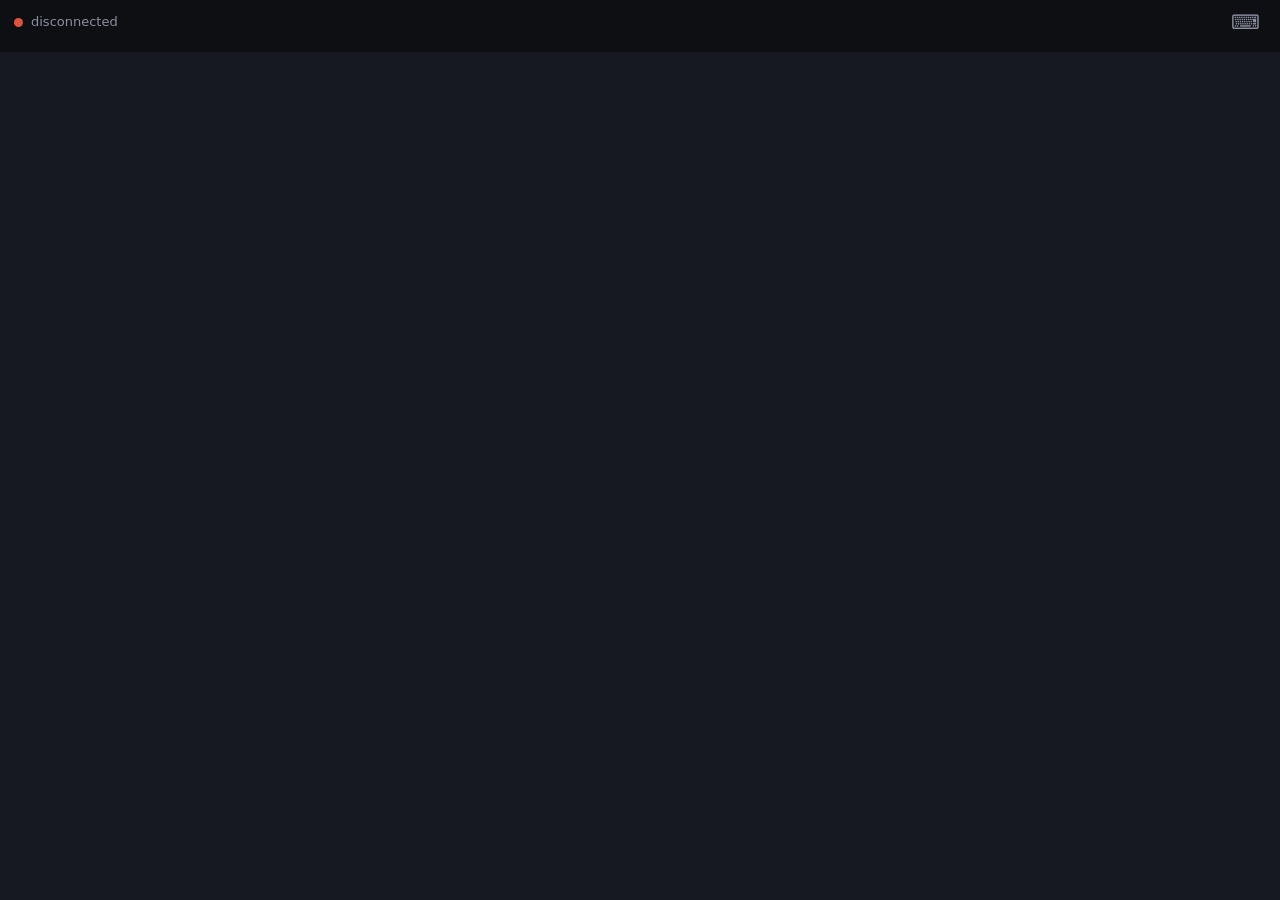
==== web/index.html @ 7da46a5e "Fix keyboard double-char + native backspace; QR uses current IP Keyboard text capture was dual-path " ====
<!DOCTYPE html>
<html lang="en">
<head>
  <meta charset="utf-8">
  <meta name="viewport"
        content="width=device-width, initial-scale=1, maximum-scale=1, user-scalable=no, viewport-fit=cover">
  <meta name="apple-mobile-web-app-capable" content="yes">
  <meta name="mobile-web-app-capable" content="yes">
  <title>LAN Trackpad</title>
  <link rel="stylesheet" href="style.css">
</head>
<body>
  <header id="status">
    <span id="dot" class="dot"></span>
    <span id="statusText">connecting…</span>
    <span id="rtt" class="rtt"></span>
    <button id="kbdToggle" aria-label="keyboard">⌨</button>
  </header>

  <main id="pad" aria-label="trackpad surface"></main>

  <!-- Keyboard panel: text + native dictation + special keys + sticky modifiers -->
  <section id="kbd" class="hidden">
    <div class="kbdBar">
      <textarea id="kbdInput" rows="2" autocapitalize="off" autocomplete="off"
                autocorrect="off" spellcheck="false" inputmode="text"
                placeholder="Type here, or tap 🎤 on your keyboard to dictate — goes to your Mac"></textarea>
      <button id="kbdDone" class="kbdDone">Done</button>
    </div>
    <div class="kbdKeys">
      <button data-key="Escape">esc</button>
      <button data-key="Tab">⇥ tab</button>
      <button data-key="Backspace">⌫</button>
      <button data-key="Return">⏎ return</button>
      <button data-key="ArrowLeft">←</button>
      <button data-key="ArrowDown">↓</button>
      <button data-key="ArrowUp">↑</button>
      <button data-key="ArrowRight">→</button>
    </div>
    <div class="kbdMods">
      <button data-mod="CONTROL">⌃ ctrl</button>
      <button data-mod="OPTION">⌥ opt</button>
      <button data-mod="SHIFT">⇧ shift</button>
      <button data-mod="COMMAND">⌘ cmd</button>
      <span class="kbdHint">tap a modifier, then a key (⌘C, ⌘Tab…)</span>
    </div>
  </section>

  <!-- Pairing overlay: shown first-time or if the Mac no longer knows this phone -->
  <section id="pair" class="hidden">
    <div class="pairBox">
      <h1>Pair with your Mac</h1>
      <p id="pairMsg">Enter the 6-digit code shown on your Mac.</p>
      <input id="pairCode" inputmode="numeric" pattern="[0-9]*" maxlength="6"
             autocomplete="one-time-code" placeholder="000000">
      <button id="pairBtn">Connect</button>
      <p id="pairErr" class="pairErr"></p>
    </div>
  </section>

  <!-- Dev tuning panel: ?dev=1 or triple-tap the top-left corner -->
  <section id="dev" class="hidden">
    <div class="devRow"><label>accel k</label>
      <input id="k" type="range" min="0" max="0.4" step="0.005"><output id="kOut"></output></div>
    <div class="devRow"><label>cap</label>
      <input id="cap" type="range" min="0" max="8" step="0.1"><output id="capOut"></output></div>
    <div class="devRow"><label>deadzone</label>
      <input id="deadzone" type="range" min="0" max="3" step="0.1"><output id="deadzoneOut"></output></div>
    <div class="devRow"><label>scroll×</label>
      <input id="scrollMult" type="range" min="0.2" max="4" step="0.1"><output id="scrollMultOut"></output></div>
    <div class="devRow devInfo"><span id="devRtt">rtt —</span></div>
    <div class="devRow devBtns">
      <button id="copyCfg">copy config</button>
      <button id="closeDev">close</button>
    </div>
  </section>

  <!-- Generated from server/protocol.py by `make proto`; loaded first. -->
  <script src="protocol.js"></script>
  <script src="keymap.js"></script>
  <script src="app.js"></script>
  <script src="trackpad.js"></script>
  <script src="keyboard.js"></script>
</body>
</html>
---- web/style.css ----
/* LAN Trackpad — phone side. No secure context here (http://*.local), so no
   fancy APIs; just a solid full-bleed surface that never rubber-bands or zooms. */

:root {
  --bg: #0e0f13;
  --pad: #171922;
  --pad-active: #1e2130;
  --fg: #e7e9ee;
  --muted: #8b90a0;
  --ok: #35c46a;
  --bad: #e0533d;
  --warn: #e0a93d;
}

* { box-sizing: border-box; }

html, body {
  margin: 0;
  height: 100%;
  position: fixed;
  inset: 0;
  overflow: hidden;                 /* no rubber-banding */
  overscroll-behavior: none;
  background: var(--bg);
  color: var(--fg);
  font: 15px/1.3 -apple-system, system-ui, sans-serif;
  -webkit-touch-callout: none;
  -webkit-user-select: none;
  user-select: none;
}

#status {
  height: env(safe-area-inset-top, 0);
  min-height: 44px;
  padding: max(env(safe-area-inset-top), 8px) 14px 8px;
  display: flex;
  align-items: center;
  gap: 8px;
  color: var(--muted);
  font-size: 13px;
}
.dot { width: 9px; height: 9px; border-radius: 50%; background: var(--warn); flex: none; }
.dot.ok  { background: var(--ok); }
.dot.bad { background: var(--bad); }
.rtt { margin-left: auto; font-variant-numeric: tabular-nums; }

#pad {
  position: absolute;
  left: 0; right: 0;
  top: 52px; bottom: 0;
  background: var(--pad);
  touch-action: none;               /* we handle all gestures ourselves */
  overscroll-behavior: none;
  -webkit-user-select: none;
  user-select: none;
}
#pad.active { background: var(--pad-active); }
/* drag in progress */
#pad.dragging { box-shadow: inset 0 0 0 2px var(--ok); }
/* drag-lock engaged: button stays down until you tap to drop */
#pad.locked {
  box-shadow: inset 0 0 0 3px var(--warn);
  background: #221d16;
}

/* Keyboard toggle in the header */
#kbdToggle {
  margin-left: 10px;
  background: none;
  border: none;
  color: var(--muted);
  font-size: 20px;
  padding: 2px 6px;
  line-height: 1;
}
#kbdToggle.on { color: var(--ok); }

/* Keyboard panel (overlays the pad; native OS keyboard appears below it) */
#kbd {
  position: absolute;
  left: 0; right: 0;
  top: 52px; bottom: 0;
  z-index: 5;
  background: var(--bg);
  padding: 12px;
  display: flex;
  flex-direction: column;
  gap: 12px;
}
#kbd.hidden { display: none; }
.kbdBar { display: flex; gap: 8px; }
#kbdInput {
  flex: 1;
  min-width: 0;
  padding: 12px 14px;
  font-size: 16px;                 /* >=16px so iOS doesn't zoom on focus */
  line-height: 1.35;
  border-radius: 10px;
  border: 1px solid #2a2f42;
  background: #12141d;
  color: var(--fg);
  resize: none;
  font-family: inherit;
}
#kbdInput:focus { outline: none; border-color: var(--ok); }
.kbdDone {
  border: none; border-radius: 10px; padding: 0 16px;
  background: #2a2f42; color: var(--fg); font-size: 15px;
}
.kbdKeys, .kbdMods { display: flex; flex-wrap: wrap; gap: 8px; align-items: center; }
.kbdKeys button, .kbdMods button {
  border: 1px solid #2a2f42;
  border-radius: 10px;
  background: var(--pad);
  color: var(--fg);
  font-size: 15px;
  padding: 12px 14px;
  min-width: 48px;
}
.kbdKeys button:active, .kbdMods button:active { background: var(--pad-active); }
.kbdMods button.on { background: var(--ok); color: #06210f; border-color: var(--ok); }
.kbdHint { color: var(--muted); font-size: 12px; margin-left: 4px; }

/* Pairing overlay */
#pair {
  position: absolute;
  inset: 0;
  z-index: 10;
  display: flex;
  align-items: center;
  justify-content: center;
  background: var(--bg);
  padding: 24px;
}
#pair.hidden { display: none; }
.pairBox { width: 100%; max-width: 320px; text-align: center; }
.pairBox h1 { font-size: 22px; margin: 0 0 6px; }
.pairBox p { color: var(--muted); margin: 0 0 18px; }
#pairCode {
  width: 100%;
  font-size: 34px;
  letter-spacing: 12px;
  text-align: center;
  padding: 14px 0;
  border-radius: 12px;
  border: 1px solid #2a2f42;
  background: #12141d;
  color: var(--fg);
  font-variant-numeric: tabular-nums;
}
#pairCode:focus { outline: none; border-color: var(--ok); }
#pairBtn {
  margin-top: 14px;
  width: 100%;
  padding: 14px;
  font-size: 17px;
  border: none;
  border-radius: 12px;
  background: var(--ok);
  color: #06210f;
  font-weight: 600;
}
#pairBtn:active { filter: brightness(0.92); }
.pairErr { color: var(--bad) !important; min-height: 18px; margin-top: 12px !important; }

/* Dev tuning panel */
#dev {
  position: absolute;
  left: 12px; right: 12px; bottom: 12px;
  background: #10121b;
  border: 1px solid #262a3a;
  border-radius: 14px;
  padding: 12px 14px;
  box-shadow: 0 10px 40px rgba(0,0,0,.5);
}
#dev.hidden { display: none; }
.devRow { display: flex; align-items: center; gap: 10px; margin: 6px 0; }
.devRow label { width: 74px; color: var(--muted); font-size: 13px; }
.devRow input[type=range] { flex: 1; }
.devRow output { width: 46px; text-align: right; font-variant-numeric: tabular-nums; color: var(--fg); }
.devInfo { color: var(--muted); font-variant-numeric: tabular-nums; }
.devBtns { justify-content: flex-end; gap: 8px; }
.devBtns button {
  background: #232739; color: var(--fg); border: none;
  border-radius: 9px; padding: 8px 14px; font-size: 14px;
}
.devBtns button:active { background: #2e3350; }
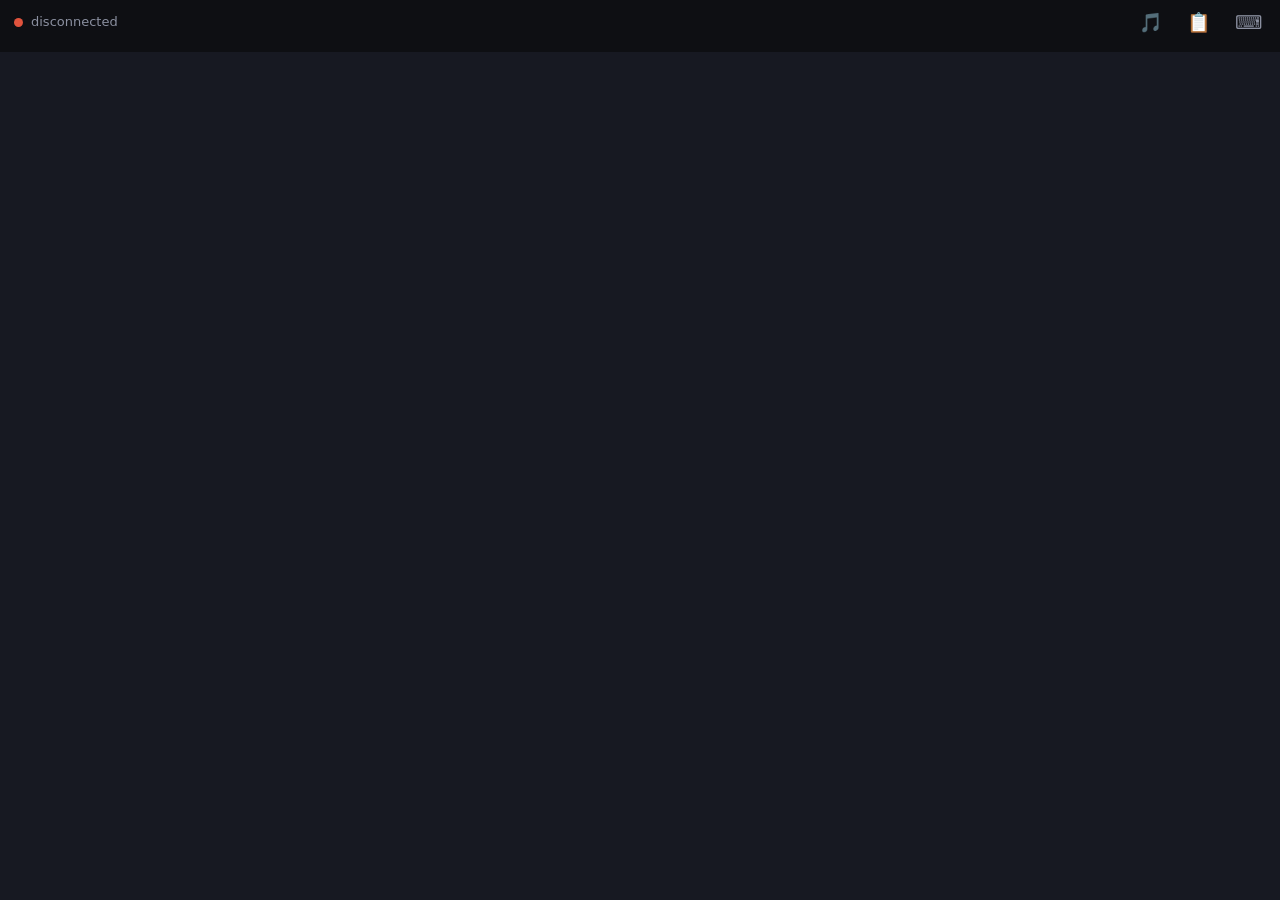
==== commit 72987db7: "Slice 6: clipboard sync (both ways) + media/volume/brightness keys Protocol: OP_MEDIA (0x12, key:u8)" ====
--- a/web/index.html
+++ b/web/index.html
@@ -14,13 +14,51 @@
     <span id="dot" class="dot"></span>
     <span id="statusText">connecting…</span>
     <span id="rtt" class="rtt"></span>
-    <button id="kbdToggle" aria-label="keyboard">⌨</button>
+    <button id="mediaToggle" class="barBtn" aria-label="media keys">🎵</button>
+    <button id="clipToggle" class="barBtn" aria-label="clipboard">📋</button>
+    <button id="kbdToggle" class="barBtn" aria-label="keyboard">⌨</button>
   </header>
 
   <main id="pad" aria-label="trackpad surface"></main>
 
+  <!-- Media / volume / brightness keys -->
+  <section id="media" class="panel hidden">
+    <div class="mediaRow">
+      <button data-media="MEDIA_PREV">⏮</button>
+      <button data-media="MEDIA_PLAY_PAUSE">⏯</button>
+      <button data-media="MEDIA_NEXT">⏭</button>
+    </div>
+    <div class="mediaRow">
+      <button data-media="MEDIA_VOL_DOWN">🔉</button>
+      <button data-media="MEDIA_VOL_UP">🔊</button>
+      <button data-media="MEDIA_MUTE">🔇</button>
+    </div>
+    <div class="mediaRow">
+      <button data-media="MEDIA_BRIGHT_DOWN">🔅</button>
+      <button data-media="MEDIA_BRIGHT_UP">🔆</button>
+    </div>
+    <button id="mediaDone" class="kbdDone">Done</button>
+  </section>
+
+  <!-- Clipboard sync (both directions) -->
+  <section id="clip" class="panel hidden">
+    <div class="clipSec">
+      <label>Mac clipboard</label>
+      <textarea id="clipFromMac" rows="3" readonly
+                placeholder="(the Mac's clipboard appears here)"></textarea>
+      <button id="clipCopy">Copy to phone</button>
+    </div>
+    <div class="clipSec">
+      <label>Send to Mac</label>
+      <textarea id="clipToMac" rows="3"
+                placeholder="Paste or type here, then Send — sets the Mac's clipboard"></textarea>
+      <button id="clipSend">Send to Mac</button>
+    </div>
+    <button id="clipDone" class="kbdDone">Done</button>
+  </section>
+
   <!-- Keyboard panel: text + native dictation + special keys + sticky modifiers -->
-  <section id="kbd" class="hidden">
+  <section id="kbd" class="panel hidden">
     <div class="kbdBar">
       <textarea id="kbdInput" rows="2" autocapitalize="off" autocomplete="off"
                 autocorrect="off" spellcheck="false" inputmode="text"
@@ -81,5 +119,7 @@
   <script src="app.js"></script>
   <script src="trackpad.js"></script>
   <script src="keyboard.js"></script>
+  <script src="clipboard.js"></script>
+  <script src="media.js"></script>
 </body>
 </html>
--- a/web/style.css
+++ b/web/style.css
@@ -63,20 +63,21 @@
   background: #221d16;
 }
 
-/* Keyboard toggle in the header */
-#kbdToggle {
-  margin-left: 10px;
+/* Header toggle buttons (media / clipboard / keyboard) */
+.barBtn {
+  margin-left: 8px;
   background: none;
   border: none;
   color: var(--muted);
-  font-size: 20px;
-  padding: 2px 6px;
+  font-size: 19px;
+  padding: 2px 4px;
   line-height: 1;
 }
-#kbdToggle.on { color: var(--ok); }
-
-/* Keyboard panel (overlays the pad; native OS keyboard appears below it) */
-#kbd {
+.barBtn.on { filter: none; opacity: 1; }
+.barBtn.on { color: var(--ok); }
+
+/* Panels overlay the pad; the native OS keyboard appears below the kbd panel */
+.panel {
   position: absolute;
   left: 0; right: 0;
   top: 52px; bottom: 0;
@@ -86,8 +87,45 @@
   display: flex;
   flex-direction: column;
   gap: 12px;
-}
-#kbd.hidden { display: none; }
+  overflow-y: auto;
+}
+.panel.hidden { display: none; }
+
+/* Media panel */
+.mediaRow { display: flex; gap: 10px; }
+.mediaRow button {
+  flex: 1;
+  border: 1px solid #2a2f42;
+  border-radius: 12px;
+  background: var(--pad);
+  color: var(--fg);
+  font-size: 24px;
+  padding: 18px 0;
+}
+.mediaRow button:active { background: var(--pad-active); }
+
+/* Clipboard panel */
+.clipSec { display: flex; flex-direction: column; gap: 8px; }
+.clipSec label { color: var(--muted); font-size: 13px; }
+.clipSec textarea {
+  width: 100%;
+  padding: 12px 14px;
+  font-size: 16px;
+  line-height: 1.35;
+  border-radius: 10px;
+  border: 1px solid #2a2f42;
+  background: #12141d;
+  color: var(--fg);
+  resize: none;
+  font-family: inherit;
+}
+.clipSec textarea:focus { outline: none; border-color: var(--ok); }
+.clipSec button {
+  align-self: flex-start;
+  border: none; border-radius: 10px; padding: 10px 16px;
+  background: var(--ok); color: #06210f; font-size: 15px; font-weight: 600;
+}
+.clipSec button:active { filter: brightness(0.92); }
 .kbdBar { display: flex; gap: 8px; }
 #kbdInput {
   flex: 1;
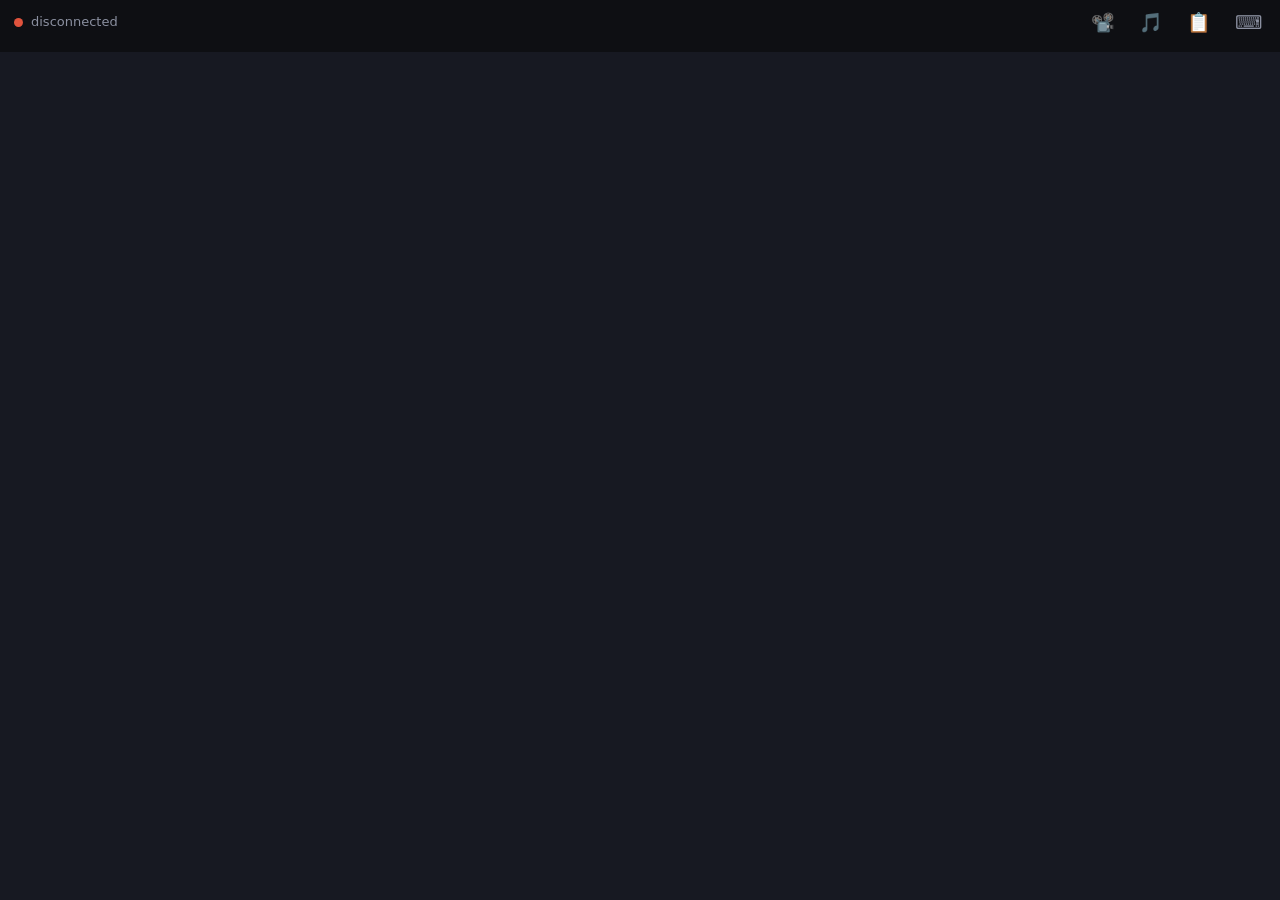
==== commit 1e3fe8a2: "Presenter mode (Slice A): universal slideshow controls A 📽️ panel to drive any slideshow — big Prev/" ====
--- a/web/index.html
+++ b/web/index.html
@@ -6,7 +6,9 @@
         content="width=device-width, initial-scale=1, maximum-scale=1, user-scalable=no, viewport-fit=cover">
   <meta name="apple-mobile-web-app-capable" content="yes">
   <meta name="mobile-web-app-capable" content="yes">
-  <title>LAN Trackpad</title>
+  <meta name="apple-mobile-web-app-title" content="kPad">
+  <meta name="theme-color" content="#0e0f13">
+  <title>kPad</title>
   <link rel="stylesheet" href="style.css">
 </head>
 <body>
@@ -14,12 +16,27 @@
     <span id="dot" class="dot"></span>
     <span id="statusText">connecting…</span>
     <span id="rtt" class="rtt"></span>
+    <button id="presentToggle" class="barBtn" aria-label="presenter">📽️</button>
     <button id="mediaToggle" class="barBtn" aria-label="media keys">🎵</button>
     <button id="clipToggle" class="barBtn" aria-label="clipboard">📋</button>
     <button id="kbdToggle" class="barBtn" aria-label="keyboard">⌨</button>
   </header>
 
   <main id="pad" aria-label="trackpad surface"></main>
+
+  <!-- Presenter: drive any slideshow (Keynote / PowerPoint / PDF / Slides) -->
+  <section id="present" class="panel hidden">
+    <div class="presentBig">
+      <button data-pkey="prev">‹<span>Prev</span></button>
+      <button data-pkey="next">›<span>Next</span></button>
+    </div>
+    <div class="presentRow">
+      <button data-pkey="black">⬛ Black</button>
+      <button data-pkey="end">✕ End</button>
+    </div>
+    <p class="kbdHint">Start your slideshow on the Mac, then drive it here. Works in Keynote, PowerPoint, PDF, Google Slides.</p>
+    <button id="presentDone" class="kbdDone">Done</button>
+  </section>
 
   <!-- Media / volume / brightness keys -->
   <section id="media" class="panel hidden">
@@ -121,5 +138,6 @@
   <script src="keyboard.js"></script>
   <script src="clipboard.js"></script>
   <script src="media.js"></script>
+  <script src="present.js"></script>
 </body>
 </html>
--- a/web/style.css
+++ b/web/style.css
@@ -1,4 +1,4 @@
-/* LAN Trackpad — phone side. No secure context here (http://*.local), so no
+/* kPad — phone side. No secure context here (http://*.local), so no
    fancy APIs; just a solid full-bleed surface that never rubber-bands or zooms. */
 
 :root {
@@ -90,6 +90,36 @@
   overflow-y: auto;
 }
 .panel.hidden { display: none; }
+
+/* Presenter panel */
+.presentBig { display: flex; gap: 12px; flex: 1; min-height: 220px; }
+.presentBig button {
+  flex: 1;
+  border: 1px solid #2a2f42;
+  border-radius: 16px;
+  background: var(--pad);
+  color: var(--fg);
+  font-size: 40px;
+  display: flex;
+  flex-direction: column;
+  align-items: center;
+  justify-content: center;
+  gap: 8px;
+}
+.presentBig button span { font-size: 17px; color: var(--muted); }
+.presentBig button:active { background: var(--ok); color: #06210f; }
+.presentBig button:active span { color: #06210f; }
+.presentRow { display: flex; gap: 10px; }
+.presentRow button {
+  flex: 1;
+  border: 1px solid #2a2f42;
+  border-radius: 12px;
+  background: var(--pad);
+  color: var(--fg);
+  font-size: 16px;
+  padding: 16px 0;
+}
+.presentRow button:active { background: var(--pad-active); }
 
 /* Media panel */
 .mediaRow { display: flex; gap: 10px; }
